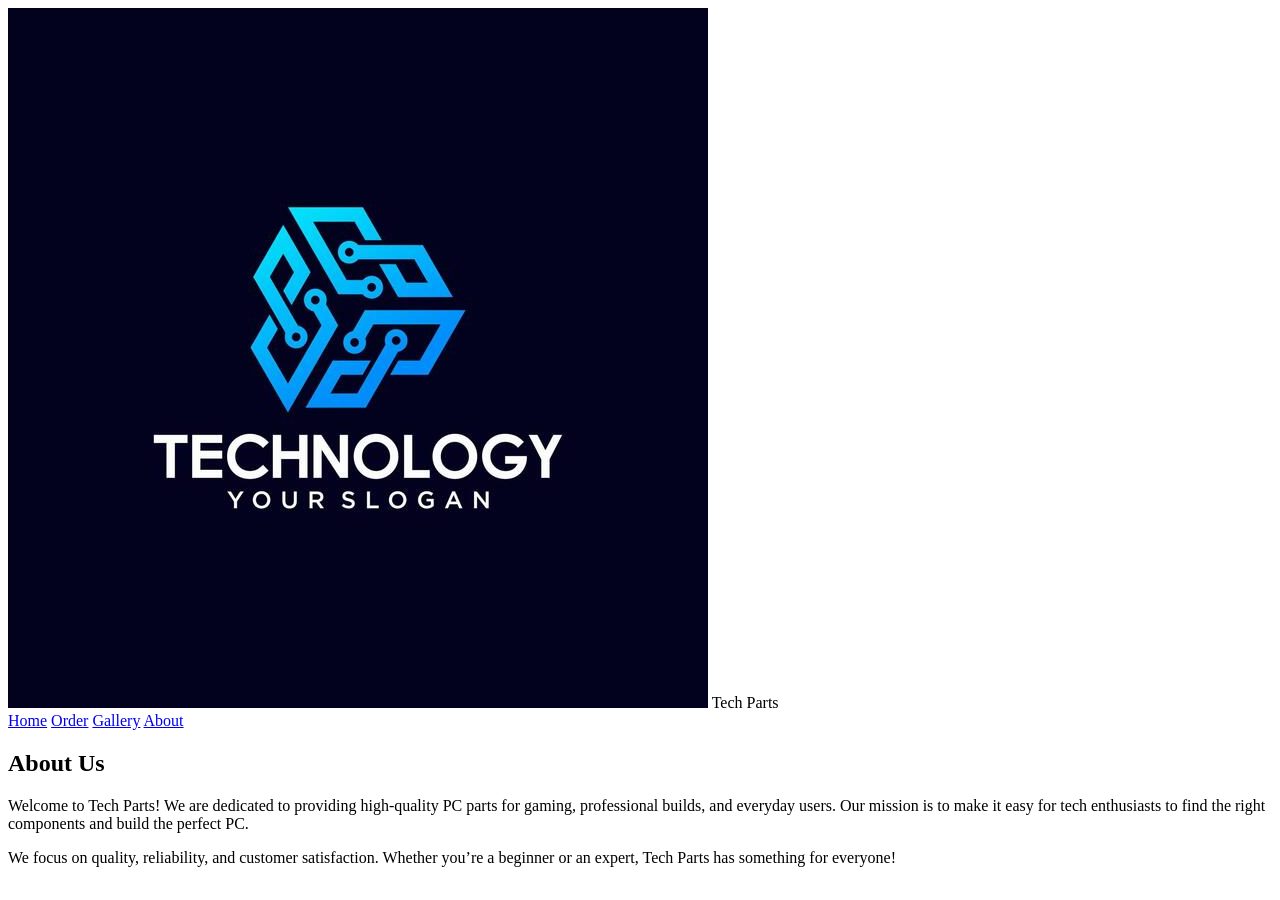
==== about.html @ 587c935e "Add files via upload" ====
<!DOCTYPE html>
<html>
<head>
    <title>About - Tech Parts</title>
    <link rel="stylesheet" href="style.css">
</head>
<body>
    <!-- Header -->
    <div class="header">
        <img src="logo.jpg" alt="Logo">
        Tech Parts
    </div>

    <!-- Menu -->
    <div class="menu">
        <a href="index.html">Home</a>
        <a href="register.html">Order</a>
        <a href="gallery.html">Gallery</a>
        <a href="about.html">About</a>
    </div>

    <!-- About Content -->
    <section id="about">
        <h1>About Us</h1>
        <p>Welcome to Tech Parts! We are dedicated to providing high-quality PC parts for gaming, professional builds, and everyday users. Our mission is to make it easy for tech enthusiasts to find the right components and build the perfect PC.</p>
        <p>We focus on quality, reliability, and customer satisfaction. Whether you’re a beginner or an expert, Tech Parts has something for everyone!</p>
    </section>
</body>
</html>
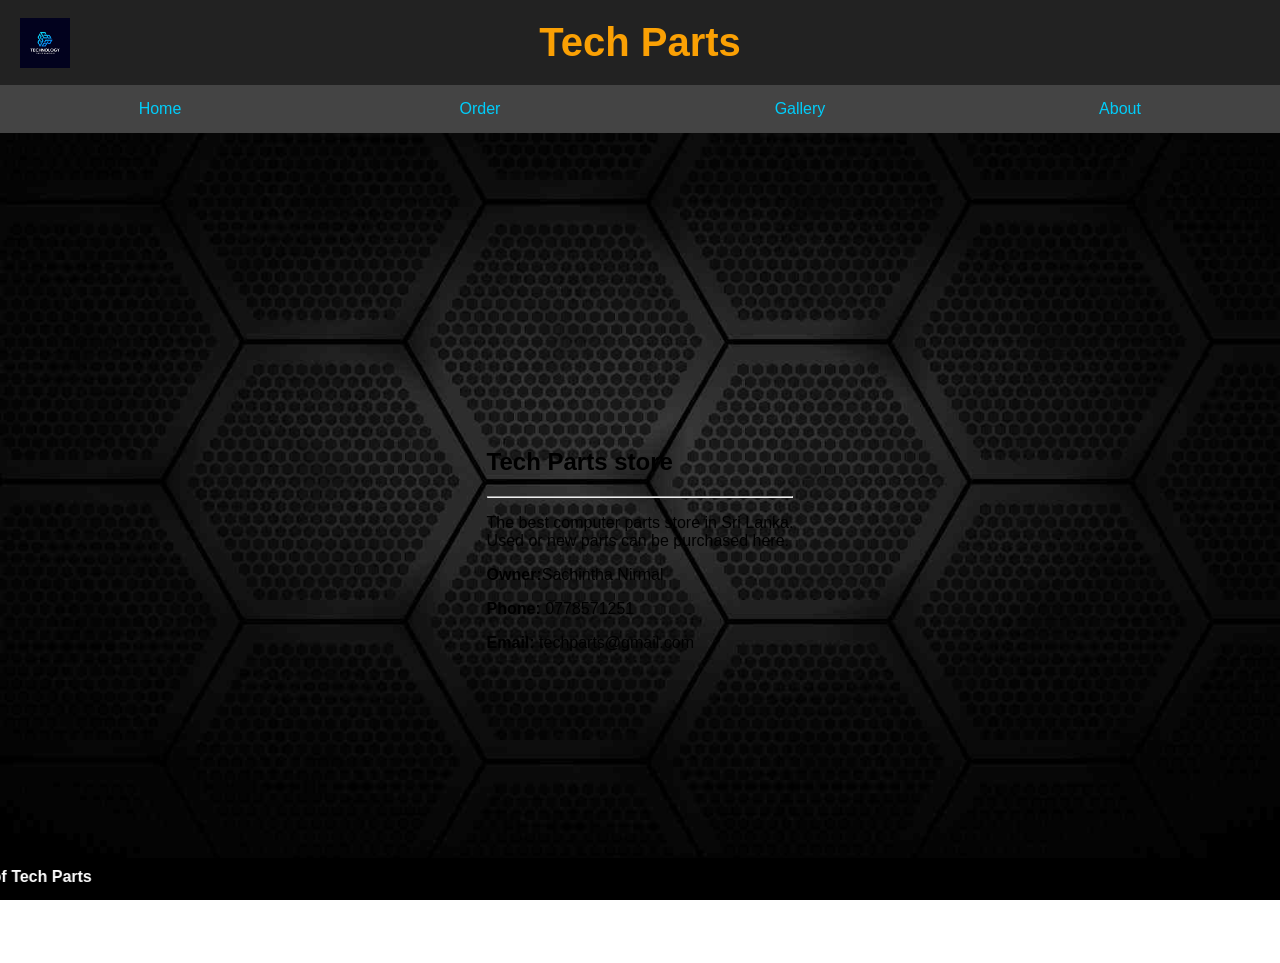
==== commit 8b4a9171: "Update about.html" ====
--- a/about.html
+++ b/about.html
@@ -19,11 +19,25 @@
         <a href="about.html">About</a>
     </div>
 
-    <!-- About Content -->
-    <section id="about">
-        <h1>About Us</h1>
-        <p>Welcome to Tech Parts! We are dedicated to providing high-quality PC parts for gaming, professional builds, and everyday users. Our mission is to make it easy for tech enthusiasts to find the right components and build the perfect PC.</p>
-        <p>We focus on quality, reliability, and customer satisfaction. Whether you’re a beginner or an expert, Tech Parts has something for everyone!</p>
-    </section>
+<div class="main-container">
+        
+        <div class="about-card">
+            <h2>Tech Parts store</h2>
+            <hr>
+            
+            <p>The best computer parts store in Sri Lanka.<br>
+            Used or new parts can be purchased here.</p>
+
+            <div class="info-section">
+                <p><strong>Owner:</strong>Sachintha Nirmal</p>
+                <p><strong>Phone:</strong> 0778571251</p>
+                <p><strong>Email:</strong> techparts@gmail.com</p>
+            </div>
+        </div>
+
+    </div>
+    <div class="texa">
+            <marquee direction="right">Powered by Sachintha Nirmal - Owner of Tech Parts</marquee>
+    </div>
 </body>
-</html>+</html>
--- a/style.css
+++ b/style.css
@@ -0,0 +1,374 @@
+body {
+    margin: 0;
+    min-height: 100vh;
+    font-family: Arial, sans-serif;
+    background-image: url('bg.jpg');
+    background-size:cover;
+    background-repeat:no-repeat;
+    background-attachment: fixed;
+    overflow-x: hidden;
+}
+
+html,body{
+    margin: 0;
+    padding: 0;
+}
+
+.header {
+    display: flex;
+    align-items: center;        /* vertical alignment */
+    justify-content: center;    /* text center */
+    position: relative;         /* logo position control */
+    background-color: #222;
+    color: rgb(250, 160, 4);
+    padding: 20px 0;
+    font-size: 40px;
+    font-weight: bold;
+}
+
+/* Logo left side */
+.header img {
+    position: absolute;
+    left: 20px;               /* screen left margin */
+    width: 50px;
+}
+
+/* Text centered automatically */
+.header span {
+    text-align: center;
+    width: 100%;
+}
+
+.menu {
+    display: flex;
+    justify-content: center;
+    background-color: #444;
+}
+
+.menu a {
+    flex: 1;
+    text-align: center;
+    padding: 15px 0;
+    text-decoration: none;
+    color: rgb(0, 205, 250);
+}
+
+.menu a:hover {
+    background-color: rgb(52, 200, 216);
+    color: black;
+}
+
+.menu a.active{
+    background-color: rgb(52, 200, 216);
+    color: black;
+}
+
+section {
+    padding: 50px;
+    text-align: center;
+    color: white;
+}
+
+.gallery img {
+    width: 200px;
+    margin: 10px;
+    border: 2px solid white;
+}
+
+.marquee-container {
+    width: 100%;
+    text-align: center;
+    padding: 20px 0;
+    background-color: rgba(0,0,0,0.3); /* optional background */
+}
+
+.marquee-container img {
+    width: 200px;     /* image size */
+    height: auto;
+    margin: 0 15px;   /* image spacing */
+    border: 2px solid white; /* optional border */
+}
+
+html, body {
+    margin: 0;
+    padding: 0;
+    height: 100%;
+}
+
+body {
+    font-family: Arial, sans-serif;
+    background-image: url('bg.jpg'); /* path adjust කරන්න */
+    background-size: cover;        /* full page cover */
+    background-position: center;   /* center the image */
+    background-repeat: no-repeat;
+}
+
+.para {
+    color: white;
+    text-align: center;
+    justify-content: right;
+}
+
+.tab {
+    width: 80%;                /* table container width */
+    margin: 50px auto;         /* center horizontally with margin top/bottom */
+    text-align: center;        /* caption and table content center */
+}
+
+.tab table {
+    width: 100%;
+    border-collapse: collapse; /* remove double borders */
+    background-color: rgba(0,0,0,0.5); /* optional background */
+    color: white;              /* text color */
+    font-family: Arial, sans-serif;
+}
+
+.tab caption {
+    font-size: 25px;
+    font-weight: bold;
+    padding: 10px;
+    color: rgba(127, 129, 255, 0.878);
+}
+
+.tab td {
+    border: 1px solid white;   /* table cell border */
+    padding: 10px;
+    font-size: 18px;
+}
+
+.tab tr:nth-child(even) {
+    background-color: rgba(255,255,255,0.1); /* alternate row color */
+}
+
+/* Last row special background for Sunday (Closed) */
+.tab tr:last-child {
+    background-color: rgba(255, 0, 0, 0.213);
+    color: white;  /* text color for visibility */
+}
+
+.branch{
+    text-align: center;
+    color: white;
+}
+
+.branch ul{
+    display: inline-block;
+    text-align: left;
+    list-style-type: circle;
+    padding-left: 20px;
+}
+
+.tab2 table{
+    margin: auto;
+    border-spacing: 20px;
+}
+
+.tab2 img{
+    width: 120px;
+    height: 120px;
+    object-fit: contain;
+}
+
+.tab2 td{
+    text-align: center;
+}
+
+.tab2 table img{
+    width: 150px;
+}
+
+.tab2 caption{
+    text-align: center;
+    font-size: 21px;
+    font-weight: bold;
+    color: dodgerblue;
+    padding-bottom: 20px;
+    background-color: #1c1b1b30;
+}
+
+.texa{
+    position:static;
+    bottom: 0;
+    left: 0;
+    width: 100%;
+    background-color: black;
+    color: white;
+    padding: 10px 0;
+    font-weight: bold;
+    position:fixed;
+}
+
+/* Form Container */
+.main-container {
+    flex: 1;
+    display: flex;
+    flex-direction: column;
+    align-items: center; /* හරස් අතට මැදට ගැනීමට (Horizontal Center) */
+    justify-content: center; /* දික් අතට මැදට ගැනීමට (Vertical Center) */
+    padding: 40px 20px;
+    min-height: calc(100vh - 150px); /* Form එක Screen එකේ ලස්සනට මැදට තබා ගැනීමට */
+}
+
+.form-title {
+    font-size: 26px;
+    margin-bottom: 30px;
+    color: #ffffff; /* මාතෘකාව සුදු පාට කලා */
+    text-align: center;
+    letter-spacing: 1px;
+    text-shadow: 2px 2px 4px rgba(0, 0, 0, 0.8); /* කළු shadow එකක් දුන්නා කැපිලා පේන්න */
+}
+
+form {
+    width: 100%;
+    max-width: 500px;
+    margin: 0 auto; /* Form එක හරියටම මැදට ගැනීමට */
+}
+
+.form-group {
+    display: flex;
+    align-items: center; /* ලේබල් සහ බොක්ස් එකම මට්ටමට ගැනීමට */
+    margin-bottom: 20px;
+}
+
+.form-group label {
+    width: 150px;
+    font-size: 16px;
+    color: #ffffff; /* Name, Phone, Email ලේබල් ඔක්කොම සුදු පාට කලා */
+    font-weight: bold;
+    text-shadow: 1px 1px 3px rgba(0, 0, 0, 0.9);
+}
+
+/* Input Boxes (ලියන කොටු) */
+.form-group input[type="text"],
+.form-group input[type="email"],
+.form-group select,
+.form-group textarea {
+    flex: 1;
+    padding: 8px 10px;
+    font-size: 14px;
+    border: 1px solid #555;
+    border-radius: 4px; /* කොටු වල කොන් තරමක් වටකුරු කලා ලස්සන වෙන්න */
+    outline: none;
+    background-color: #ffffff; /* කොටුව ඇතුළ සුදු පාට කලා */
+    color: #000000; /* කොටුව ඇතුළේ ලියන අකුරු කළු පාට කලා (එතකොටයි කියවන්න පුළුවන්) */
+}
+
+.form-group textarea {
+    resize: vertical;
+    height: 70px;
+}
+
+/* Buttons (බොත්තම්) */
+.btn-group {
+    margin-left: 150px; /* ලේබල් වල ඉඩ හැර බොත්තම් පටන් ගැනීමට */
+    display: flex;
+    gap: 12px;
+    margin-top: 5px;
+    margin-bottom: 20px;
+}
+
+.btn {
+    padding: 6px 16px;
+    font-size: 14px;
+    font-weight: bold;
+    cursor: pointer;
+    background-color: #f0f0f0;
+    border: 1px solid #777;
+    border-radius: 4px;
+    transition: 0.2s ease;
+}
+
+.btn:hover {
+    background-color: #e0e0e0;
+    transform: scale(1.02); /* මවුස් එක උඩට යද්දී ලස්සනට පොඩ්ඩක් ලොකු වෙන්න */
+}
+
+.back-btn {
+    display: block;
+    margin: 20px auto;
+    padding: 6px 18px;
+    font-size: 14px;
+    font-weight: bold;
+    background-color: #f0f0f0;
+    border: 1px solid #777;
+    cursor: pointer;
+    border-radius: 4px;
+    transition: 0.2s ease;
+}
+
+.back-btn:hover {
+    background-color: #e0e0e0;
+}
+
+/* Footer */
+footer {
+    background-color: #111111; /* Footer එක කළු පාට කලා (ඔයාගේ කලින් code එකේ white තිබුණේ) */
+    color: #aaaaaa; /* Footer අකුරු ලා අළු පාට */
+    text-align: right;
+    padding: 15px 40px;
+    font-size: 13px;
+    border-top: 1px solid #222;
+}
+
+/* ප්‍රධාන Container එක */
+        .gallery-container {
+            width: 100%;
+            max-width: 1200px;
+            margin: 0 auto;
+            display: flex;
+            flex-direction: column;
+            gap: 20px; /* පේළි අතර පරතරය */
+        }
+
+        /* සෑම පේළියක්ම සකසන ආකාරය */
+        .marquee-row {
+            width: 100%;
+            overflow: hidden;
+            background-color: #1a1a1a00; /* පේළියේ පසුබිම් පාට */
+            padding: 10px;
+            border-radius: 8px;
+            display: flex;
+        }
+
+        /* පින්තූර 4 අඩංගු පෙට්ටිය */
+        .marquee-track {
+            display: flex;
+            gap: 15px; /* පින්තූර අතර පරතරය */
+            width: max-content;
+        }
+
+        /* පින්තූර වල සයිස් එක */
+        .marquee-track img {
+            width: 250px;
+            height: 160px;
+            object-fit: cover;
+            border-radius: 6px;
+            border: 2px solid #333;
+        }
+
+        /* ⬅️ වමට යන Animation එක (Left Marquee) */
+        .move-left {
+            animation: scroll-left 15s linear infinite;
+        }
+
+        /* ➡️ දකුණට යන Animation එක (Right Marquee) */
+        .move-right {
+            animation: scroll-right 15s linear infinite;
+        }
+
+        /* Animation එබූ විට නතර වීමට (Mouse Hover Effect) */
+        .marquee-row:hover .marquee-track {
+            animation-play-state: paused;
+        }
+
+        /* CSS Keyframes - වමට චලනය වීම සඳහා */
+        @keyframes scroll-left {
+            0% { transform: translateX(100%); }
+            100% { transform: translateX(-100%); }
+        }
+
+        /* CSS Keyframes - දකුණට චලනය වීම සඳහා */
+        @keyframes scroll-right {
+            0% { transform: translateX(-100%); }
+            100% { transform: translateX(100%); }
+        }
